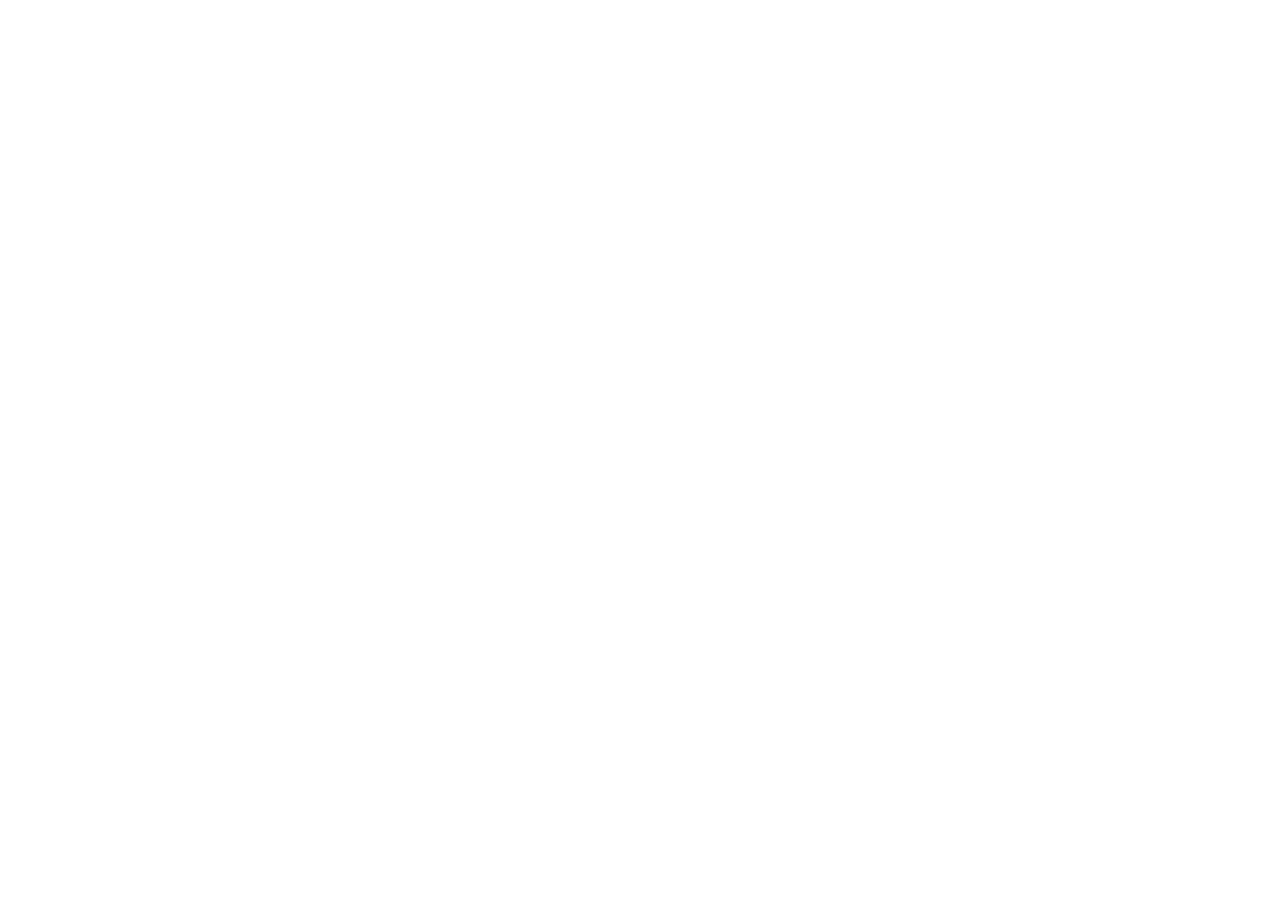
==== src/main/resources/templates/home/index.html @ d22a711d "Objects only" ====
<!DOCTYPE HTML>
<html xmlns:th="http://www.thymeleaf.org" xmlns:layout="http://www.ultraq.net.nz/thymeleaf/layout"
        layout:decorate="~{layout}">
    <head>
        <title th:text="#{home.index.headline}" />
    </head>
    <body>
        <div layout:fragment="content">
            <h1 th:text="#{home.index.headline}" class="mb-4" />
            <p th:utext="#{home.index.text}" class="mb-5"></p>
        </div>
    </body>
</html>
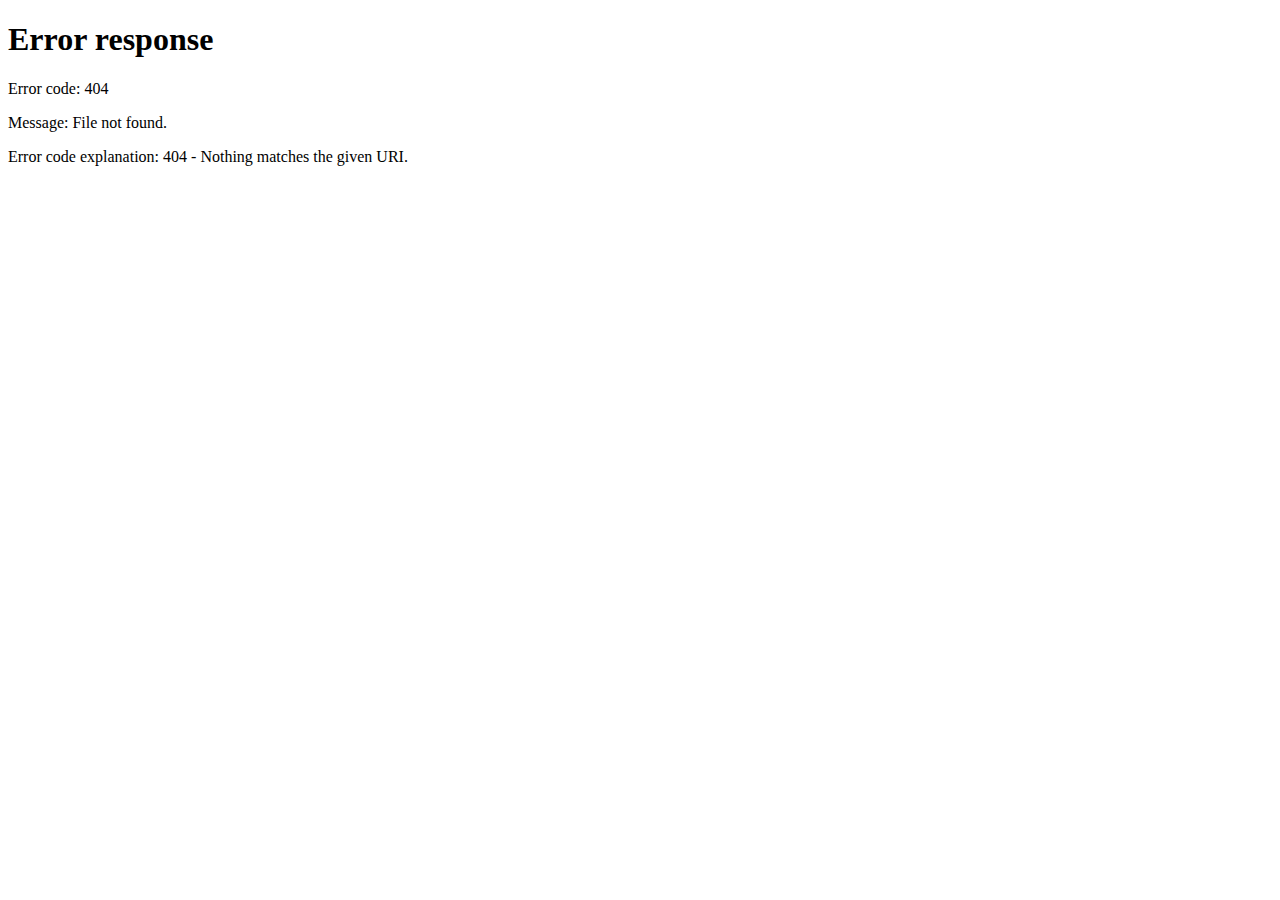
==== commit a20e9826: "Objects only" ====
--- a/src/main/resources/templates/home/index.html
+++ b/src/main/resources/templates/home/index.html
@@ -1,13 +1,18 @@
-<!DOCTYPE HTML>
-<html xmlns:th="http://www.thymeleaf.org" xmlns:layout="http://www.ultraq.net.nz/thymeleaf/layout"
-        layout:decorate="~{layout}">
-    <head>
-        <title th:text="#{home.index.headline}" />
-    </head>
-    <body>
-        <div layout:fragment="content">
-            <h1 th:text="#{home.index.headline}" class="mb-4" />
-            <p th:utext="#{home.index.text}" class="mb-5"></p>
-        </div>
-    </body>
-</html>
+<!doctype html>
+<html lang="en" xmlns:layout="http://www.ultraq.net.nz/thymeleaf/layout"
+      layout:decorate="~{layout}" xmlns:sec="http://www.w3.org/1999/xhtml">
+<head>
+    <script sec:authorize="isAuthenticated()">
+        window.location.href = "/store";
+    </script>
+    <meta charset="UTF-8">
+    <meta name="viewport"
+          content="width=device-width, user-scalable=no, initial-scale=1.0, maximum-scale=1.0, minimum-scale=1.0">
+    <meta http-equiv="X-UA-Compatible" content="ie=edge">
+    <title>Home</title>
+</head>
+<body>
+<div layout:fragment="content">
+</div>
+</body>
+</html>